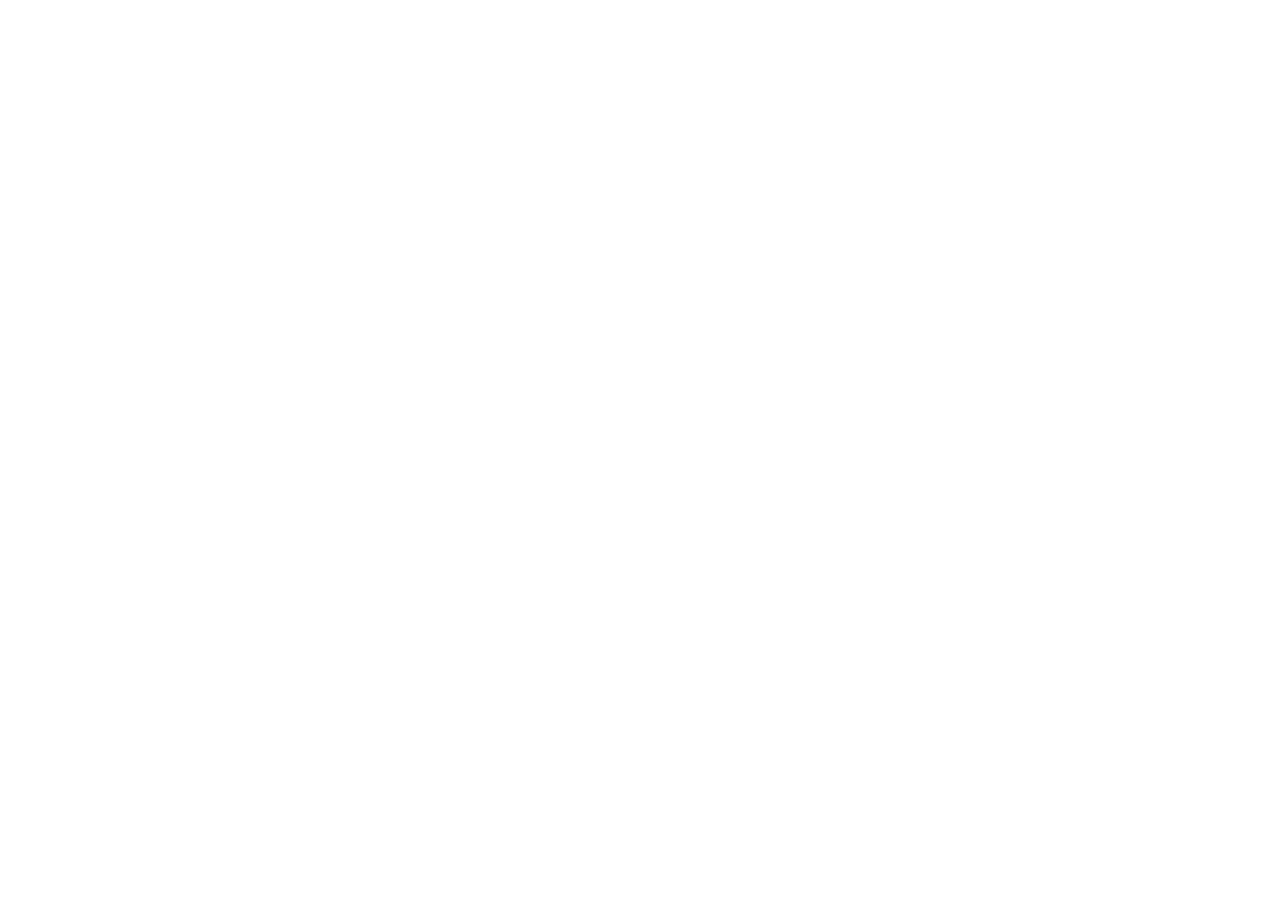
==== price/index.html @ 71e9f9b6 "Add files via upload" ====
<!DOCTYPE html>
<html lang="pt-br">
<head>
    <meta charset="UTF-8">
    <meta name="viewport" content="width=device-width, initial-scale=1.0">
    <meta http-equiv="X-UA-Compatible" content="ie=edge">
    <link rel="shortcut icon" href="images/favicon-32x32.png" type="image/x-icon">
    <title>Price - Arhur Mesquita</title>
</head>
<body>
    <main>
        <section>
            <div class="fist-container">
                <div class="fist-container-title">

                </div>
                <div class="fist-container-subtitle">

                </div>
                <div class="fist-container-text">

                </div>
            </div>
            <div class="second-container">

            </div>
            <div class="blue-container">

            </div>
        </section>
    </main>
</body>
</html>
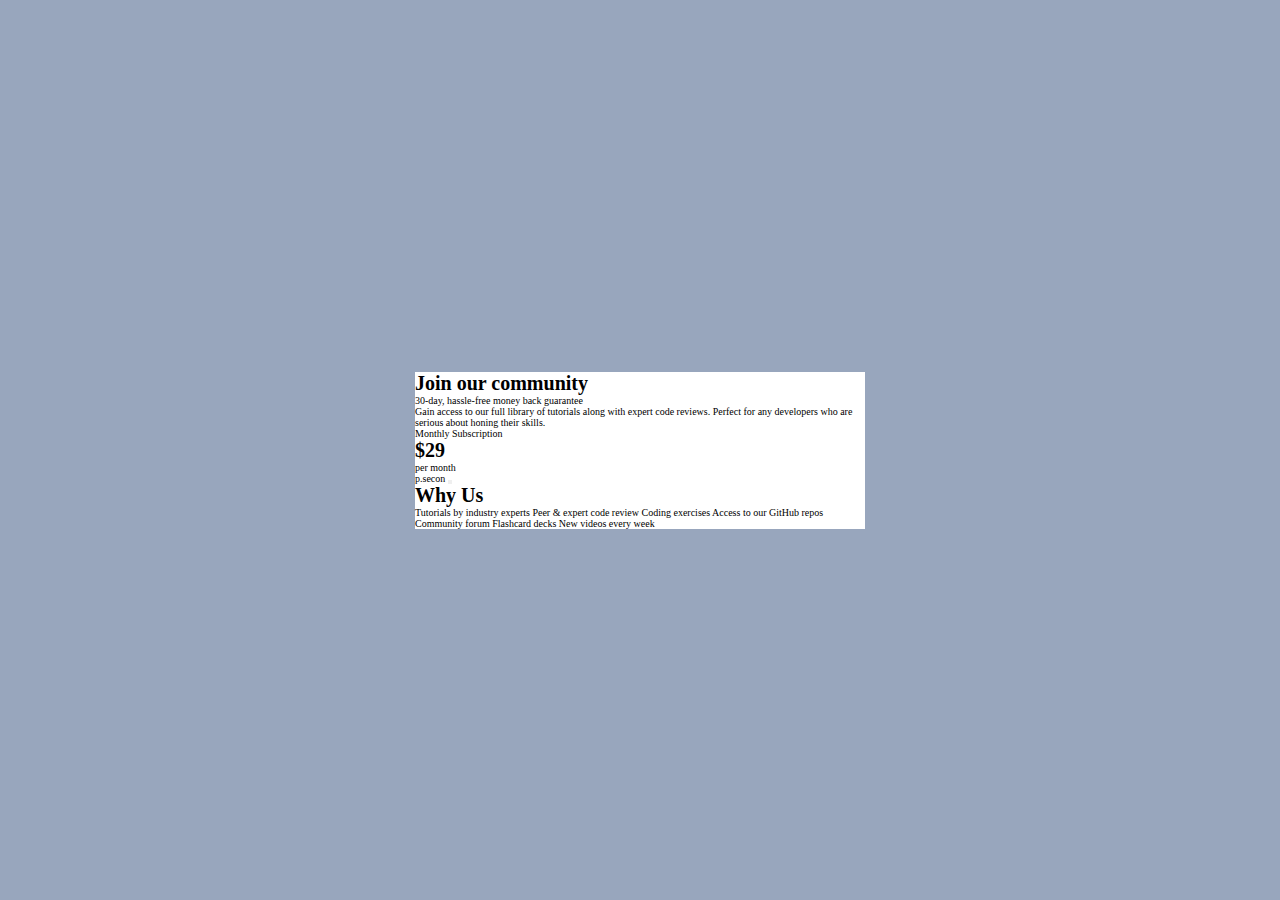
==== commit 77ca1555: "Add files via upload" ====
--- a/price/index.html
+++ b/price/index.html
@@ -5,27 +5,29 @@
     <meta name="viewport" content="width=device-width, initial-scale=1.0">
     <meta http-equiv="X-UA-Compatible" content="ie=edge">
     <link rel="shortcut icon" href="images/favicon-32x32.png" type="image/x-icon">
-    <title>Price - Arhur Mesquita</title>
+    <link rel="stylesheet" href="style.css">
+    <title>single-price-grid-component - Arhur Mesquita</title>
 </head>
 <body>
     <main>
         <section>
             <div class="fist-container">
-                <div class="fist-container-title">
-
-                </div>
-                <div class="fist-container-subtitle">
-
-                </div>
-                <div class="fist-container-text">
-
-                </div>
+                <h1 class="title">Join our community</h1>
+                <p class="subtitle">30-day, hassle-free money back guarantee</p>
+                <p class="text">Gain access to our full library of tutorials along with expert code reviews. Perfect for any developers who are serious about honing their skills.</p>
             </div>
             <div class="second-container">
-
+                <p class="title">Monthly Subscription</p>
+                <div class="price-per-month">
+                    <h1>$29</h1>
+                    <p class="text">per month</p>
+                </div>
+                p.secon
+                <button class="button"></button>
             </div>
-            <div class="blue-container">
-
+            <div class="third-container">
+                <h1 class="title">Why Us</h1>
+                <p class="text">Tutorials by industry experts Peer & expert code review Coding exercises Access to our GitHub repos Community forum Flashcard decks New videos every week</p>
             </div>
         </section>
     </main>
--- a/price/style.css
+++ b/price/style.css
@@ -0,0 +1,40 @@
+@import url('https://fonts.googleapis.com/css2?family=Karla:wght@400;700&display=swap');
+
+* {
+    margin: 0;
+    padding: 0;
+    box-sizing: border-box;
+}
+
+:root {
+    --Cyan: #2ab2af;
+    --Bright-Yellow: #c0df34;
+    --Light-Gray: #e5eff5;
+    --Grayish-Blue: #98a6bd;
+}
+
+
+html {
+    font-size: 62.5%;   
+}
+
+body {   
+    padding: 2.4rem;
+    background: var(--Grayish-Blue);
+    height: 100vh;
+    display: flex;
+    justify-content: center;
+    align-items: center;
+}
+
+section {
+     min-width: 32.7rem;
+     max-width: 45rem;
+     background: #FFF;
+     border-radius: 2rem, 2rem, 0, 0;
+}
+
+.fist-container > title {
+    color: var(--Cyan)
+}    
+
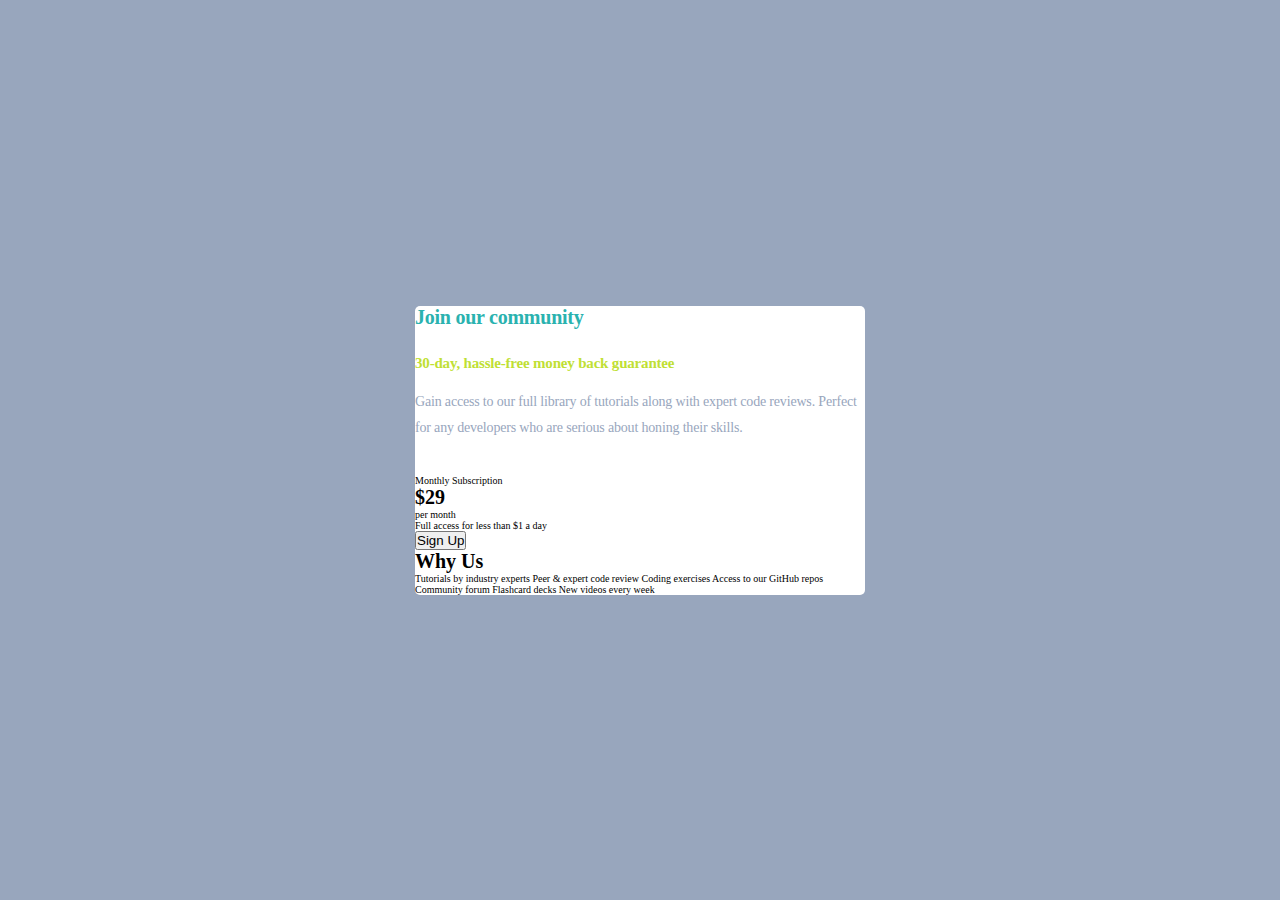
==== commit 9e09a2e0: "Add files via upload" ====
--- a/price/index.html
+++ b/price/index.html
@@ -16,18 +16,20 @@
                 <p class="subtitle">30-day, hassle-free money back guarantee</p>
                 <p class="text">Gain access to our full library of tutorials along with expert code reviews. Perfect for any developers who are serious about honing their skills.</p>
             </div>
-            <div class="second-container">
-                <p class="title">Monthly Subscription</p>
-                <div class="price-per-month">
-                    <h1>$29</h1>
-                    <p class="text">per month</p>
+            <div class="container">
+                <div class="second-container">
+                    <p class="title">Monthly Subscription</p>
+                    <div class="price-per-month">
+                        <h1>$29</h1>
+                        <p class="text">per month</p>
+                        <p class="description">Full access for less than $1 a day</p>
+                    </div>
+                    <button class="button">Sign Up</button>
                 </div>
-                p.secon
-                <button class="button"></button>
-            </div>
-            <div class="third-container">
-                <h1 class="title">Why Us</h1>
-                <p class="text">Tutorials by industry experts Peer & expert code review Coding exercises Access to our GitHub repos Community forum Flashcard decks New videos every week</p>
+                <div class="third-container">
+                    <h1 class="title">Why Us</h1>
+                    <p class="text">Tutorials by industry experts Peer & expert code review Coding exercises Access to our GitHub repos Community forum Flashcard decks New videos every week</p>
+                </div>
             </div>
         </section>
     </main>
--- a/price/style.css
+++ b/price/style.css
@@ -28,13 +28,37 @@
 }
 
 section {
-     min-width: 32.7rem;
+     min-width: 31.1rem;
      max-width: 45rem;
      background: #FFF;
-     border-radius: 2rem, 2rem, 0, 0;
+     border-radius: 0.5rem;
 }
 
-.fist-container > title {
-    color: var(--Cyan)
-}    
 
+.fist-container > .title {
+    font-weight: 700;
+    font-size: 2rem;
+    line-height: 2.3rem;
+    letter-spacing: -0.025rem;
+    color: var(--Cyan);
+    margin-bottom: 2.4rem;
+}
+
+.fist-container > .subtitle {
+    font-weight: 700;
+    font-size: 1.5rem;
+    line-height: 2rem;
+    letter-spacing: -0.01875rem;
+    color: var(--Bright-Yellow);
+    margin-bottom: 1.6rem
+}
+
+.fist-container > .text {
+    font-weight: 400;
+    font-size: 1.4rem;
+    line-height: 2.6rem;
+    letter-spacing: -0.0175rem;
+    color: var(--Grayish-Blue);
+    margin-bottom: 3.4rem;
+}
+
